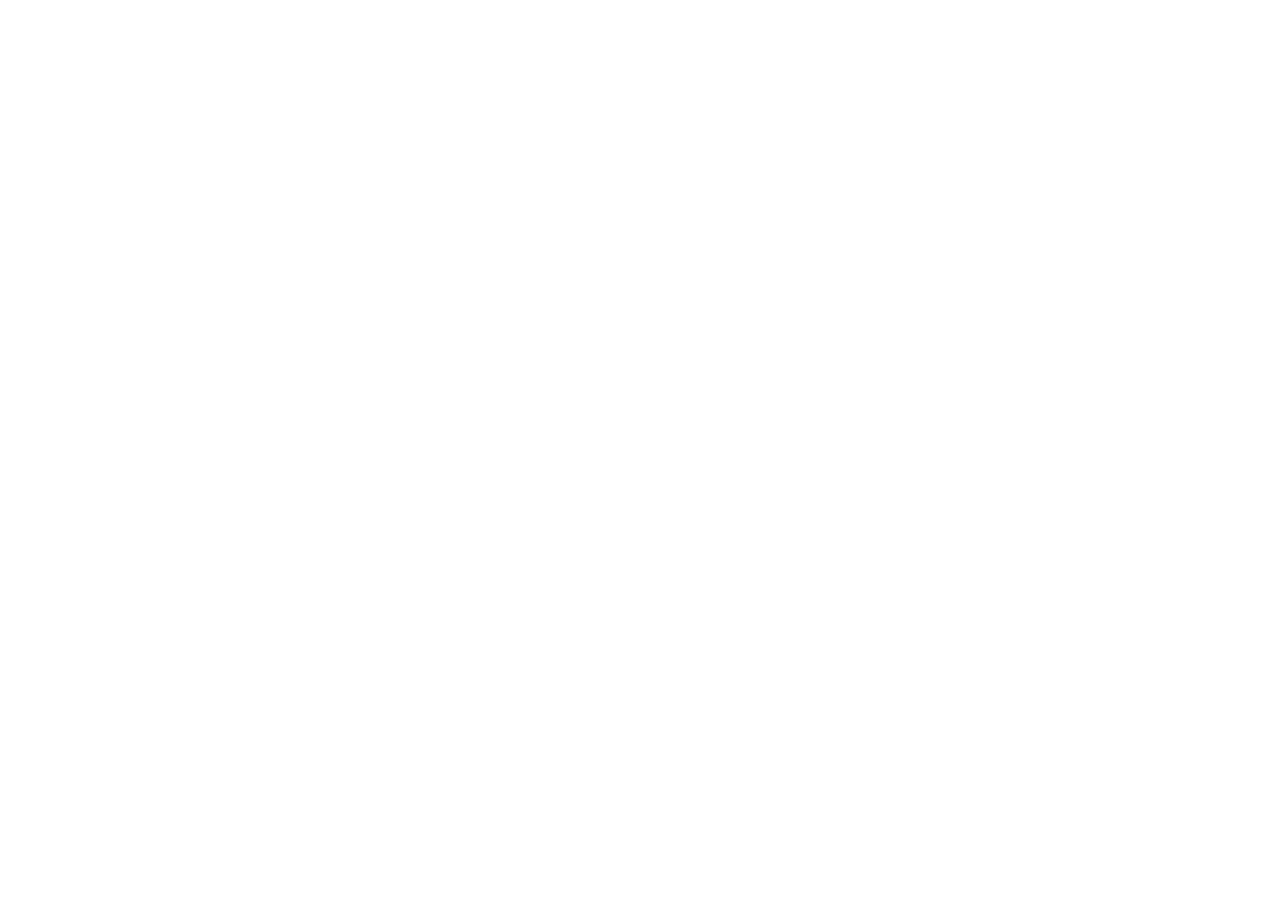
==== landing.html @ e42069e0 "first commit" ====
<!DOCTYPE html>
<html lang="en">
<head>
    <meta charset="UTF-8">
    <meta name="viewport" content="width=device-width, initial-scale=1.0">
    <link rel="stylesheet" type="text/css" href="landing.css">
    <title>Fenner Studios</title>
</head>
<body>
    <section class="showcase">
        <header>
            <h2 class="title">Fenner Studios</h2>
        </header>

        <!-- <p class="sub-title">Fenner Studios</p> -->

        <video src="utilities/demo.mp4" width="500px" height="400px" muted loop autoplay></video>

        <div class="overlay"></div>
        
        <div class="sites">
            <a href="#"><p class="musician">Music Studio</p></a>
            <a href="dev/dev.html"><p class="developer">Web Development</p></a>
        </div>
    </section>
</body>
</html>
---- landing.css ----
@import url('https://fonts.googleapis.com/css2?family=Open+Sans:wght@300;400;600;700&display=swap');
@import url('https://fonts.googleapis.com/css2?family=Proza+Libre:ital,wght@0,400;0,500;1,400;1,500&display=swap');

* {
    padding: 0;
    margin: 0;
    box-sizing: border-box;
    font-family: 'Open Sans', sans-serif;
}

a {
    text-decoration: none;
    color: inherit;
}

.showcase {
    position: absolute;
    right: 0;
    width: 100%;
    min-height: 100vh;
    color: white;
}

.showcase header {
    position: absolute;
    top: 0;
    left: 0;
    width: 100%;
    padding: 10px 0;
    display: flex;
    align-items: flex-end;
    justify-content: center;
    z-index: 10;
}

header h2 {
    font-size: 60px;
    font-weight: 300;
    padding: 10px 150px;
    border-bottom: 1px solid white;
}

.sub-title {
    position: absolute;
    top: 125px;
    width: 100%;
    z-index: 10;
    display: flex;
    justify-content: center;
    font-size: 28px;
    letter-spacing: .1rem;
    font-weight: lighter;
}

.sites {
    position: absolute;
    left: 0;
    top: 55%;
    width: 100%;
    z-index: 10;
    display: flex;
    padding-left: 130px;
    padding-right: 130px;
    justify-content: space-between;
    font-size: 30px;
    font-weight: 400;
    font-family: 'Proza Libre', sans-serif;
    font-style: italic;
}

.showcase video {
    position: absolute;
    top: 0;
    left: 0;
    width: 100%;
    height: 100%;
    object-fit: cover;
    z-index: 0;
}
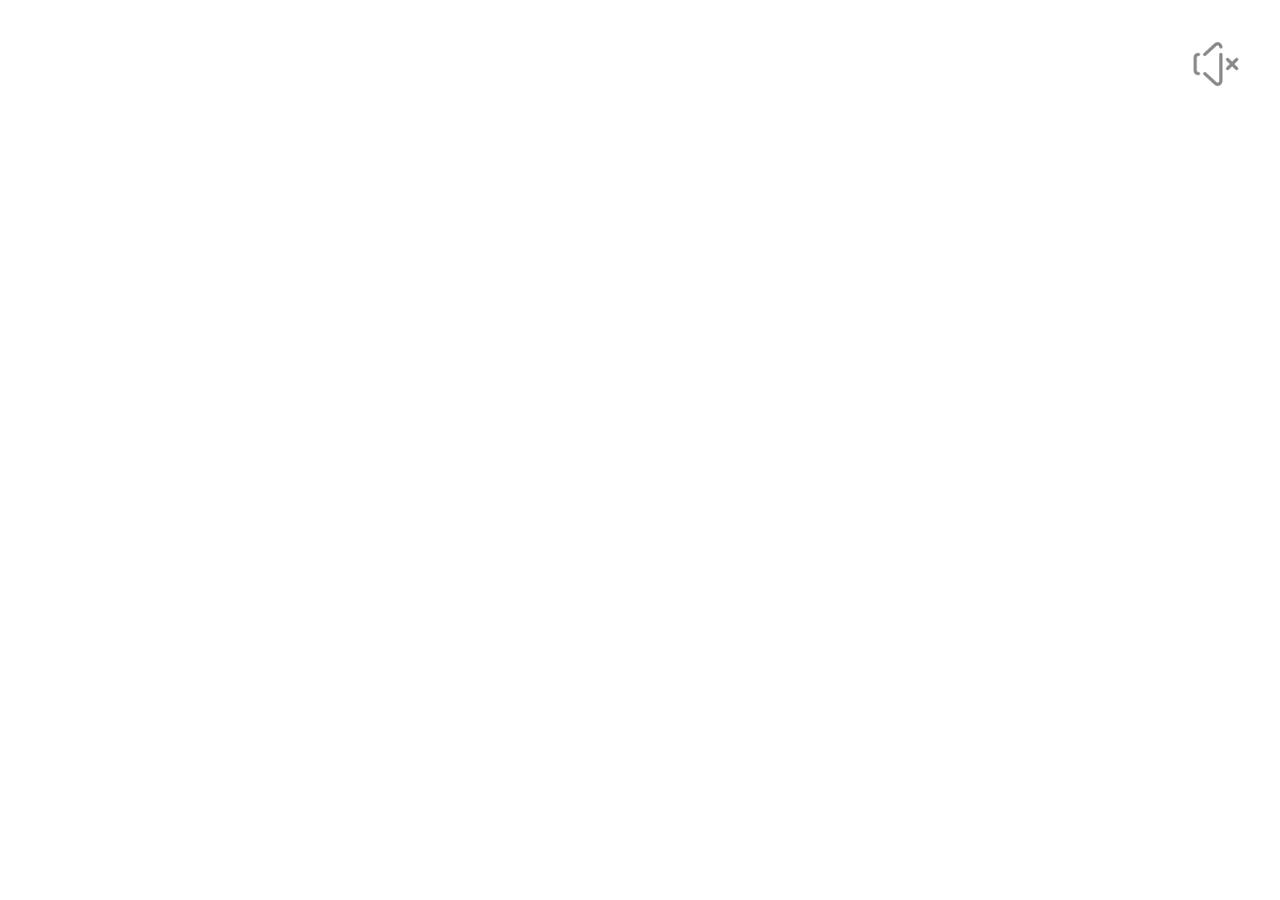
==== commit cb2cd18e: "load animations" ====
--- a/landing.html
+++ b/landing.html
@@ -10,18 +10,31 @@
     <section class="showcase">
         <header>
             <h2 class="title">Fenner Studios</h2>
+            <hr>
         </header>
 
-        <!-- <p class="sub-title">Fenner Studios</p> -->
+        <img id="sound" src="utilities/mute64-gray.png" width="48px" height="48px">
 
-        <video src="utilities/demo.mp4" width="500px" height="400px" muted loop autoplay></video>
+        <video id="video" src="utilities/demovid.mp4" width="500px" height="400px" muted loop autoplay></video>
 
         <div class="overlay"></div>
         
         <div class="sites">
-            <a href="#"><p class="musician">Music Studio</p></a>
-            <a href="dev/dev.html"><p class="developer">Web Development</p></a>
+            <div class="left-outer">
+                <div class="left-inner">
+                    <a href="#"><p class="musician">Music Studio</p></a>
+                </div>
+                <div class="circle-left"></div>
+            </div>
+            <div class="right-outer">
+                <div class="right-inner">
+                    <a href="dev/dev.html"><p class="developer">Web Development</p></a>
+                </div>
+                <div class="circle-right"></div>
+            </div>
         </div>
     </section>
+
+    <script src="landing.js"></script>
 </body>
 </html>--- a/landing.css
+++ b/landing.css
@@ -13,43 +13,94 @@
     color: inherit;
 }
 
+@keyframes bar-load {
+    0% {
+        width: 0;
+    }
+
+    100% {
+        width: 200%;
+    }
+}
+
+@keyframes title-load {
+    0% {
+        transform: translateY(100px);
+    }
+
+    90% {
+        transform: translateY(-4px);
+    }
+
+    100% {
+        transform: translateY(0);
+    }
+}
+
+@keyframes sites-load {
+    0% {
+        opacity: 0
+    }
+
+    100% {
+        opacity: 1
+    }
+}
+
 .showcase {
     position: absolute;
     right: 0;
     width: 100%;
     min-height: 100vh;
     color: white;
+    overflow-y: hidden;
 }
 
 .showcase header {
     position: absolute;
-    top: 0;
-    left: 0;
-    width: 100%;
-    padding: 10px 0;
+    top: 0; left: 0; right: 0;
+    margin: auto;
+    width: 70%;
     display: flex;
     align-items: flex-end;
     justify-content: center;
     z-index: 10;
+    display: block;
+    text-align: center;
+    overflow: hidden;
 }
 
 header h2 {
     font-size: 60px;
     font-weight: 300;
     padding: 10px 150px;
-    border-bottom: 1px solid white;
+
+    animation: title-load 1.5s 1s;
+    animation-fill-mode: forwards;
+    transform: translateY(100px);
 }
 
-.sub-title {
+header hr {
+    background-image: linear-gradient(to right, rgb(7, 205, 255), rgb(34, 185, 153));
+    border: none;
+    height: 2px;
+    max-width: 200%;
     position: absolute;
-    top: 125px;
-    width: 100%;
-    z-index: 10;
-    display: flex;
-    justify-content: center;
-    font-size: 28px;
-    letter-spacing: .1rem;
-    font-weight: lighter;
+    left: -100%; right: 0; bottom: 0;
+    margin: auto;
+
+    animation: bar-load .7s ease-in .1s;
+    animation-fill-mode: forwards;
+    width: 0;
+}
+
+#sound {
+    z-index: 2000;
+    position: absolute;
+    right: 40px; top: 40px;
+
+}#sound:hover {
+    cursor: pointer;
 }
 
 .sites {
@@ -68,8 +119,68 @@
     font-style: italic;
 }
 
+.right-outer {
+    clip-path: polygon(0 20%, 65% 20%, 65% 0, 100% 50%, 65% 100%, 65% 80%, 0 80%);
+    width: 320px;
+    height: 80px;
+    position: relative;
+    left: 20px;
+    bottom: 18px;
+    padding: 18px;
+    transition: clip-path .5s;
+    animation: sites-load 1s ease-in-out 4s;
+    animation-fill-mode: forwards;
+    opacity: 0;
+}
+.circle-right {
+    width: 700px;
+    height: 700px;
+    border-radius: 50%;
+    position: relative;
+    bottom: 367px;
+    right: 398px;
+    z-index: -1;
+    background-color: rgba(34, 185, 153, .4);
+    clip-path: circle(1% at 50% 50%);
+    transition: all .75s ease-in;
+}
+.right-outer:hover .circle-right{
+    clip-path: circle(50%);
+    /* transform: translate(100px 100px) */
+}
+
+.left-outer {
+    clip-path: polygon(40% 0%, 40% 20%, 100% 20%, 100% 80%, 40% 80%, 40% 100%, 0% 50%);
+    width: 240px;
+    height: 80px;
+    background: transparent;
+    position: relative;
+    padding: 18px 30px;
+    right: 20px;
+    bottom: 18px;
+
+    animation: sites-load 1s ease-in-out 3s;
+    animation-fill-mode: forwards;
+    opacity: 0;
+}
+.circle-left {
+    width: 700px;
+    height: 700px;
+    border-radius: 50%;
+    position: relative;
+    bottom: 366px;
+    left: -100px;
+    background-color: rgba(7, 205, 255, .4);
+    z-index: -1;
+    clip-path: circle(1% at 50% 50%);
+    transition: all .75s;
+}
+.left-outer:hover .circle-left {
+    clip-path: circle(40%);
+}
+
 .showcase video {
-    position: absolute;
+    position: fixed;
     top: 0;
     left: 0;
     width: 100%;
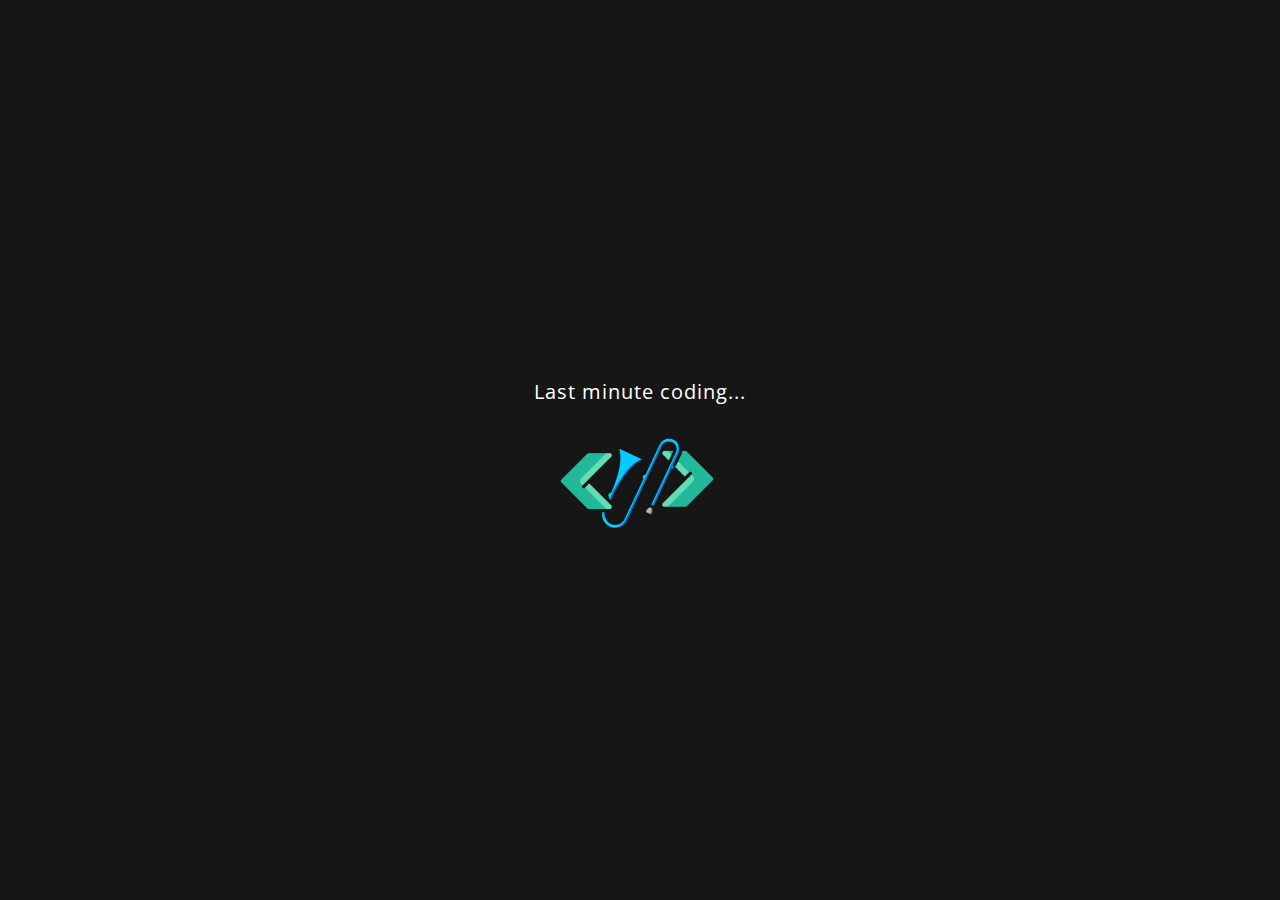
==== commit 2f8ab297: "mobile responsive" ====
--- a/landing.html
+++ b/landing.html
@@ -4,36 +4,59 @@
     <meta charset="UTF-8">
     <meta name="viewport" content="width=device-width, initial-scale=1.0">
     <link rel="stylesheet" type="text/css" href="landing.css">
+    <link rel="icon" type="image/png" href="utilities/favicon.png"/>
     <title>Fenner Studios</title>
 </head>
 <body>
+
+    <!-- <div class="loader full-screen">
+        <div class="load-container">
+            <p>Last minute coding...</p>
+            <div class="loading-bar">
+                <div class="line"></div>
+            </div>
+        </div>
+    </div> -->
+    <div class="loader full-screen">
+        <div class="load-container">
+            <p>Last minute coding...</p>
+            <div class="loading-container">
+                <img id="one" src="utilities/logoLeftPlain.png" width="150px"/>
+                <img id="two" src="utilities/logoMiddle.png" width="150px"/>
+                <img id="three" src="utilities/logoRightPlain.png" width="150px"/>
+            </div>
+        </div>
+    </div>
+
+    <video id="video" src="utilities/demovid.mp4" width="500px" height="400px" muted loop autoplay></video>
+
     <section class="showcase">
         <header>
-            <h2 class="title">Fenner Studios</h2>
+            <div class="title">
+                <img id="fenner" src="utilities/logoNameOnly.png" width="500px">
+            </div>
             <hr>
         </header>
 
-        <img id="sound" src="utilities/mute64-gray.png" width="48px" height="48px">
-
-        <video id="video" src="utilities/demovid.mp4" width="500px" height="400px" muted loop autoplay></video>
-
-        <div class="overlay"></div>
+        <img id="sound" src="utilities/mute64-gray.png" width="40px" height="40px">
         
-        <div class="sites">
-            <div class="left-outer">
-                <div class="left-inner">
-                    <a href="#"><p class="musician">Music Studio</p></a>
+        <div class="sites-container">
+            <div class="sites">
+                <div class="left-container">
+                    <img src="utilities/logoLeftPlain.png" width="150px" id="left">
+                    <a id="musician" href="#"><p class="musician">Music Studio</p></a> 
+                </div>     
+                <img src="utilities/logoMiddle.png" width="150px" id="middle">
+                <div class="right-container">
+                    <a id="developer" href="dev/dev.html"><p class="developer">Web Development</p></a>
+                    <img src="utilities/logoRightPlain.png" width="150px" id="right">
                 </div>
-                <div class="circle-left"></div>
             </div>
-            <div class="right-outer">
-                <div class="right-inner">
-                    <a href="dev/dev.html"><p class="developer">Web Development</p></a>
-                </div>
-                <div class="circle-right"></div>
-            </div>
+            
         </div>
     </section>
+
+    <div class="overlay full-screen"></div>
 
     <script src="landing.js"></script>
 </body>
--- a/landing.css
+++ b/landing.css
@@ -1,5 +1,9 @@
 @import url('https://fonts.googleapis.com/css2?family=Open+Sans:wght@300;400;600;700&display=swap');
 @import url('https://fonts.googleapis.com/css2?family=Proza+Libre:ital,wght@0,400;0,500;1,400;1,500&display=swap');
+
+/*  ==============
+    General Styles
+    ============== */
 
 * {
     padding: 0;
@@ -8,178 +12,16 @@
     font-family: 'Open Sans', sans-serif;
 }
 
+body {
+    overflow: hidden;
+}
+
 a {
     text-decoration: none;
     color: inherit;
 }
 
-@keyframes bar-load {
-    0% {
-        width: 0;
-    }
-
-    100% {
-        width: 200%;
-    }
-}
-
-@keyframes title-load {
-    0% {
-        transform: translateY(100px);
-    }
-
-    90% {
-        transform: translateY(-4px);
-    }
-
-    100% {
-        transform: translateY(0);
-    }
-}
-
-@keyframes sites-load {
-    0% {
-        opacity: 0
-    }
-
-    100% {
-        opacity: 1
-    }
-}
-
-.showcase {
-    position: absolute;
-    right: 0;
-    width: 100%;
-    min-height: 100vh;
-    color: white;
-    overflow-y: hidden;
-}
-
-.showcase header {
-    position: absolute;
-    top: 0; left: 0; right: 0;
-    margin: auto;
-    width: 70%;
-    display: flex;
-    align-items: flex-end;
-    justify-content: center;
-    z-index: 10;
-    display: block;
-    text-align: center;
-    overflow: hidden;
-}
-
-header h2 {
-    font-size: 60px;
-    font-weight: 300;
-    padding: 10px 150px;
-
-    animation: title-load 1.5s 1s;
-    animation-fill-mode: forwards;
-    transform: translateY(100px);
-}
-
-header hr {
-    background-image: linear-gradient(to right, rgb(7, 205, 255), rgb(34, 185, 153));
-    border: none;
-    height: 2px;
-    max-width: 200%;
-    position: absolute;
-    left: -100%; right: 0; bottom: 0;
-    margin: auto;
-
-    animation: bar-load .7s ease-in .1s;
-    animation-fill-mode: forwards;
-    width: 0;
-}
-
-#sound {
-    z-index: 2000;
-    position: absolute;
-    right: 40px; top: 40px;
-
-}#sound:hover {
-    cursor: pointer;
-}
-
-.sites {
-    position: absolute;
-    left: 0;
-    top: 55%;
-    width: 100%;
-    z-index: 10;
-    display: flex;
-    padding-left: 130px;
-    padding-right: 130px;
-    justify-content: space-between;
-    font-size: 30px;
-    font-weight: 400;
-    font-family: 'Proza Libre', sans-serif;
-    font-style: italic;
-}
-
-.right-outer {
-    clip-path: polygon(0 20%, 65% 20%, 65% 0, 100% 50%, 65% 100%, 65% 80%, 0 80%);
-    width: 320px;
-    height: 80px;
-    position: relative;
-    left: 20px;
-    bottom: 18px;
-    padding: 18px;
-    transition: clip-path .5s;
-    animation: sites-load 1s ease-in-out 4s;
-    animation-fill-mode: forwards;
-    opacity: 0;
-}
-.circle-right {
-    width: 700px;
-    height: 700px;
-    border-radius: 50%;
-    position: relative;
-    bottom: 367px;
-    right: 398px;
-    z-index: -1;
-    background-color: rgba(34, 185, 153, .4);
-    clip-path: circle(1% at 50% 50%);
-    transition: all .75s ease-in;
-}
-.right-outer:hover .circle-right{
-    clip-path: circle(50%);
-    /* transform: translate(100px 100px) */
-}
-
-.left-outer {
-    clip-path: polygon(40% 0%, 40% 20%, 100% 20%, 100% 80%, 40% 80%, 40% 100%, 0% 50%);
-    width: 240px;
-    height: 80px;
-    background: transparent;
-    position: relative;
-    padding: 18px 30px;
-    right: 20px;
-    bottom: 18px;
-
-    animation: sites-load 1s ease-in-out 3s;
-    animation-fill-mode: forwards;
-    opacity: 0;
-}
-.circle-left {
-    width: 700px;
-    height: 700px;
-    border-radius: 50%;
-    position: relative;
-    bottom: 366px;
-    left: -100px;
-    background-color: rgba(7, 205, 255, .4);
-    z-index: -1;
-    clip-path: circle(1% at 50% 50%);
-    transition: all .75s;
-}
-.left-outer:hover .circle-left {
-    clip-path: circle(40%);
-}
-
-.showcase video {
+video {
     position: fixed;
     top: 0;
     left: 0;
@@ -187,4 +29,428 @@
     height: 100%;
     object-fit: cover;
     z-index: 0;
-}+}
+
+.showcase {
+    position: absolute;
+    right: 0;
+    width: 100%;
+    min-height: 100vh;
+    color: white;
+    overflow-y: hidden;
+
+    /* animation: scale-down .5s ease-in-out; */
+}
+
+.showcase header {
+    position: absolute;
+    top: 0; left: 0; right: 0;
+    margin: auto;
+    width: 70%;
+    display: flex;
+    align-items: flex-end;
+    justify-content: center;
+    z-index: 10;
+    display: block;
+    text-align: center;
+    overflow: hidden;
+}
+
+/*  =========
+    Keyframes
+    ========= */
+
+@keyframes bar-load {
+    0% {
+        width: 0;
+    }
+
+    100% {
+        width: 200%;
+    }
+}
+
+@keyframes title-load {
+    0% {
+        transform: translateY(100px);
+    }
+
+    90% {
+        transform: translateY(-4px);
+    }
+
+    100% {
+        transform: translateY(0);
+    }
+}
+
+@keyframes sites-load {
+    0% {
+        opacity: 0
+    }
+
+    100% {
+        opacity: 1
+    }
+}
+
+@keyframes scale-down {
+    0% {
+        transform: scale(1);
+    }
+    100% {
+        transform: scale(.8);
+    }
+}
+
+@keyframes overlay {
+    0% {
+        opacity: 0;
+        visibility: visible;
+    }
+    100% {
+        opacity: 0.4;
+    }
+}
+
+@keyframes load {
+    0% {
+        width: 0%;
+        opacity: 1;
+    }
+    50% {
+        width: 100%;
+        opacity: 1;
+    }
+    100% {
+        width: 100%;
+        opacity: 1;
+    }
+}
+
+@keyframes left-arrow {
+    0% {
+        opacity: 0;
+    }
+    100% {
+        opacity: 1;
+    }
+}
+
+@keyframes left{
+    0% {
+        transform: translateX(0);
+    }
+    60% {
+        transform: translateX(-35%);
+    }
+    80% {
+        transform: translateX(5px);
+    }
+    100% {
+        transform: translateX(0);
+    }
+}
+@keyframes middle {
+    0% {
+        transform: rotate(0);
+    }
+    4% {
+        transform: rotate(0);
+    }
+    20% {
+        transform: rotate(360deg);
+    }
+    40% {
+        transform: rotate(720deg);
+    }
+    60% {
+        transform: rotate(1080deg);
+    }
+    78% {
+        transform: rotate(0);
+    }
+}
+@keyframes right{
+    0% {
+        transform: translateX(0);
+    }
+    60% {
+        transform: translateX(35%);
+    }
+    80% {
+        transform: translateX(-5px);
+    }
+    100% {
+        transform: translateX(0);
+    }
+}
+
+
+/*  =============
+    Loader Styles
+    ============= */
+
+.full-screen {
+    position: absolute;
+    left: 0; top: 0;
+    width: 100vw;
+    height: 100vh;
+    z-index: 10000;
+}
+
+.loader {
+    background-color: rgb(22, 22, 22);
+    color: white;
+    font-size: 20px;
+    letter-spacing: 1px;
+    display: flex;
+    flex-direction: column;
+    justify-content: center;
+    align-items: center;
+
+    transition: transform 1s ease-in-out;
+}
+.load-container {
+    height: 16vh;
+    display: flex;
+    flex-direction: column;
+    justify-content: space-around;
+    align-items: center;
+}
+.loading-container {
+    display: flex;
+    
+}
+
+#one {
+    position: relative;
+    left: 100px;
+    z-index: 3;
+
+    animation: left 2s ease-in-out infinite;
+}
+#two {
+    z-index: 2;
+
+    animation: middle 2s linear infinite;
+}
+#three {
+    position: relative;
+    right: 106px;
+    z-index: 1;
+
+    animation: right 2s ease-in-out infinite;
+}
+
+.loading-bar {
+    width: 500px;
+    height: 20px;
+    display: flex;
+    justify-content: center;
+    align-items: center;
+}
+.line {
+    width: 90%;
+    height: 1px;
+    background-color: rgb(104, 104, 104);
+    opacity: 1;
+    position: relative;
+}
+.line::after {
+    content: '';
+    width: 100%;
+    height: 1px;
+    position: absolute;
+    left: 0; top: 0; bottom: 0;
+    margin: auto;
+    background-image: linear-gradient(to right, rgb(7, 205, 255), rgb(34, 185, 153));
+    opacity: 1;
+
+    animation: load 3s ease-in infinite;
+}
+
+.overlay {
+    z-index: 10000;
+    opacity: 0;
+    visibility: hidden;
+    background-color: rgb(34, 34, 34);
+    pointer-events: all;
+
+    /* animation: overlay .5s ease-in-out; */
+}
+
+/*  =============
+    Header Styles
+    ============= */
+
+.title {
+    margin-top: 40px;
+
+    /* animation: title-load 1.5s 1s; */
+    animation-fill-mode: forwards;
+    transform: translateY(100px);
+}
+
+header hr {
+    background-image: linear-gradient(to right, rgb(7, 205, 255), rgb(34, 185, 153));
+    border: none;
+    height: 2px;
+    position: absolute;
+    left: -100%; right: 0; bottom: 0;
+    margin: auto;
+
+    /* animation: bar-load .7s ease-in .1s; */
+    animation-fill-mode: forwards;
+    width: 0;
+}
+
+#sound {
+    z-index: 2000;
+    position: absolute;
+    right: 40px; top: 40px;
+
+}#sound:hover {
+    cursor: pointer;
+}
+
+/*  ============
+    Links Styles
+    ============ */
+
+.sites-container {
+    font-size: 30px;
+    font-weight: 400;
+    font-family: 'Proza Libre', sans-serif;
+    font-style: italic;
+    width: 100%;
+    display: flex;
+    justify-content: center;
+}
+.sites {
+    position: absolute;
+    top: 50%;
+    transform: translateY(-30%);
+    display: flex;
+    width: 100%;
+    justify-content: space-between;
+    align-items: center;
+    padding: 50px;
+}
+.left-container, .right-container {
+    display: flex;
+    justify-content: space-between;
+    align-items: center;
+
+}
+
+.musician {
+    opacity: 0;
+
+    animation: sites-load .5s ease-in-out 4.5s;
+    animation-fill-mode: forwards;
+}
+.developer {
+    opacity: 0;
+
+    animation: sites-load .5s ease-in-out 5.5s;
+    animation-fill-mode: forwards;
+}
+
+.left-arrow-hover {
+    opacity: 1 !important;
+    transform: translateX(-15px) !important;
+}
+.right-arrow-hover {
+    opacity: 1 !important;
+    transform: translateX(15px) !important;
+}
+
+#middle {
+    align-self: center;
+    opacity: 0;
+
+    animation: sites-load .5s ease-in-out 5s;
+    animation-fill-mode: forwards;
+}
+
+#left {
+    opacity: 0;
+
+    transition: all .5s ease-in-out;
+}
+#right {
+    opacity: 0;
+
+    transition: all .5s ease-in-out;
+}
+
+
+@media only screen and (max-width: 1000px) {
+    #fenner {
+        padding: 0;
+        margin: -90px;
+    }
+
+    .sites {
+        transform: translateY(-30%);
+        display: flex;
+    }
+
+    .sites {
+        flex-direction: column;
+        top: 50%;
+        font-size: 1.4rem;
+        padding: 0;
+    }
+    .left-container {
+        transform: translateX(-25%);
+        height: 50px;
+    }
+    .right-container {
+        transform: translateX(22%);
+        height: 50px;
+    }
+    
+}
+
+@media only screen and (max-width: 500px) {
+    html, body {
+        max-width: 100%;
+        overflow-x: hidden;
+    }
+    #sound {
+        top: 20px;
+        right: 20px;
+    }
+
+    #fenner {
+        margin: -50px;
+    }
+    
+
+    .sites {
+        transform: translateY(-30%);
+        display: flex;
+    }
+    
+
+    .sites {
+        flex-direction: column;
+        top: 50%;
+        font-size: 1.2rem;
+        padding: 0;
+    }
+    .left-container {
+        transform: translateX(-25%);
+        height: 50px;
+    }
+    .right-container {
+        transform: translateX(14%);
+        height: 50px;
+    }
+    
+}
+
+
+
